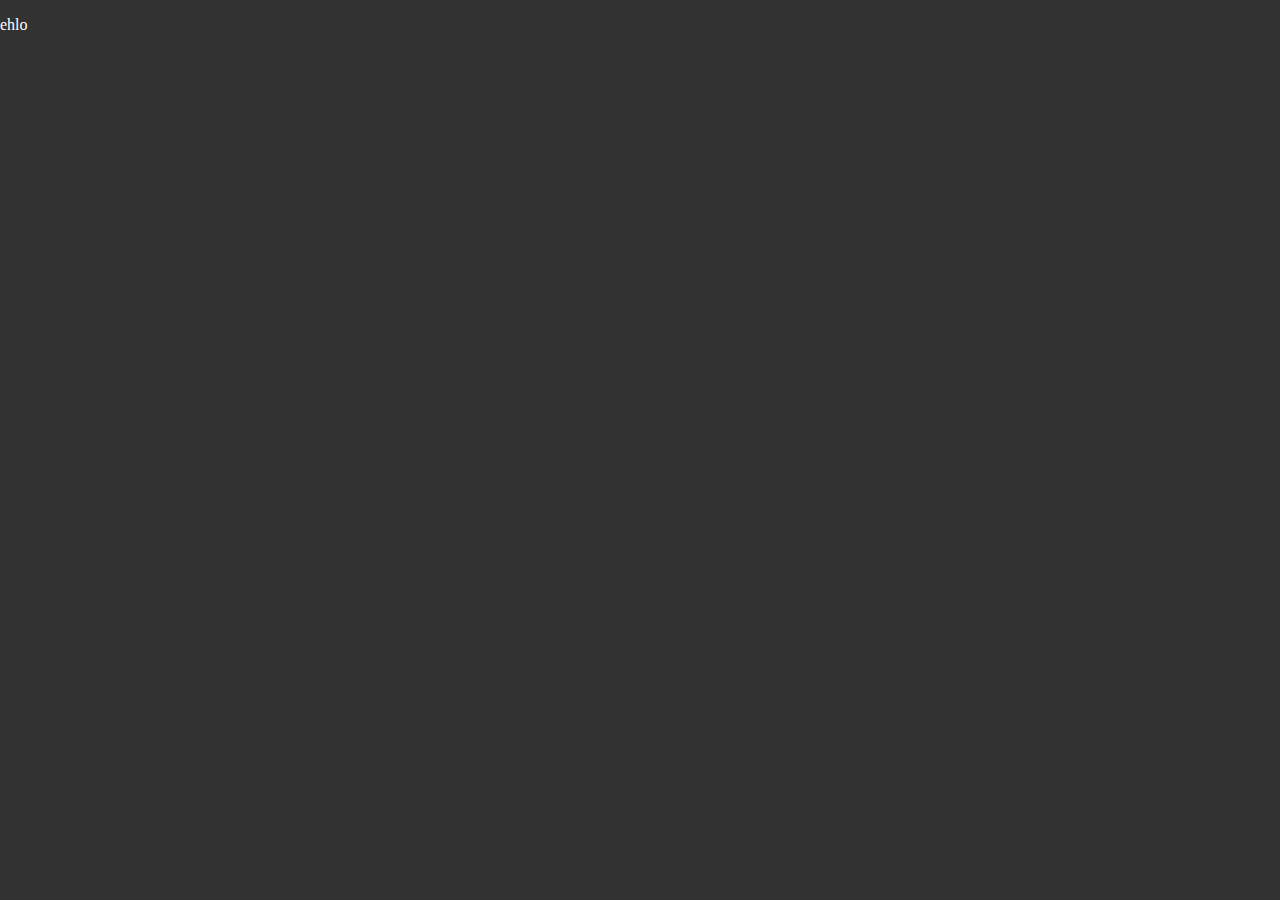
==== blog/identity-values.html @ 84306a4b "Add my Learning Plan" ====
<!DOCTYPE html>
<html lang="en">
  <head>
    <meta charset="UTF-8" />
    <meta name="viewport" content="width=device-width, initial-scale=1.0" />
    <link href="../styles/main.css" rel="stylesheet" type="text/css" />
    <title>HTML Template</title>
  </head>
  <body>
    <p>ehlo</p>
  </body>
</html>
---- styles/main.css ----
body {
  background-color: rgb(50, 50, 50);
  color: white;
  margin: 0px;
  padding: 0px;
}

/* Temporary */

.home-temp a {
  color: white;
}

/* Start of Head and Nav */
div.header-nav a:hover {
  text-decoration: underline;
}

/* Controls all divs in the .header-nav class (additional info - "a" tag for the anchors) */
div.header-nav a {
  text-decoration: none;
}

/* Anchor color */
div.header-nav header a {
  color: rgb(180, 180, 0);
}
div.header-nav ul a {
  color: white;
}

/* Controls the header, ("bello.") */
div.header-nav header {
  background-color: yellow;
  margin: 0px;
  padding-left: 20px;
  font-size: 45px;
}

/* Controls the nav */
div.header-nav ul {
  background-color: purple;
  margin-top: 0;
  padding: 2px;
  text-align: center;
  text-transform: uppercase;
}

div.header-nav li {
  background-color: rgb(100, 0, 100);
  padding: 5px;
  font-size: 20px;
  list-style: none;
  display: inline-block;
  margin-right: 80px;
  border-radius: 5px;
}

/* Media Queries */

@media screen and (max-width: 900px) {
  div.header-nav ul {
    text-align: left;
    display: none;
    /* Temporary ^ display:none for mobile. Change it later */
  }
}

/* End of Header and Nav */

/* Start of Main */

div.main-one h1 {
  text-align: center;
}

div.main-one main h2 {
  /*  background-color: green; */
  margin-right: 5px;
  margin-left: 5px;
}

div.main-one main p {
  /*  background-color: orange; */
  margin-right: 5px;
  margin-left: 5px;
}

/* End of Main */

figure {
  height: 200px;
  width: auto;
  text-align: center;
  display: inline-block;
}

img {
  margin-left: 5px;
  width: 190px;
  border-radius: 10px;
}

/* Media queries */

@media screen and (max-width: 900px) {
  img {
    display: block;
    margin-left: auto;
    margin-right: auto;
    width: 50%;
  }
}

div.blog ul a {
  font-size: 30px;
  color: white;
}

ol.questions li {
  font-size: 25px;
  font-weight: bold;
  margin-top: 60px;
}
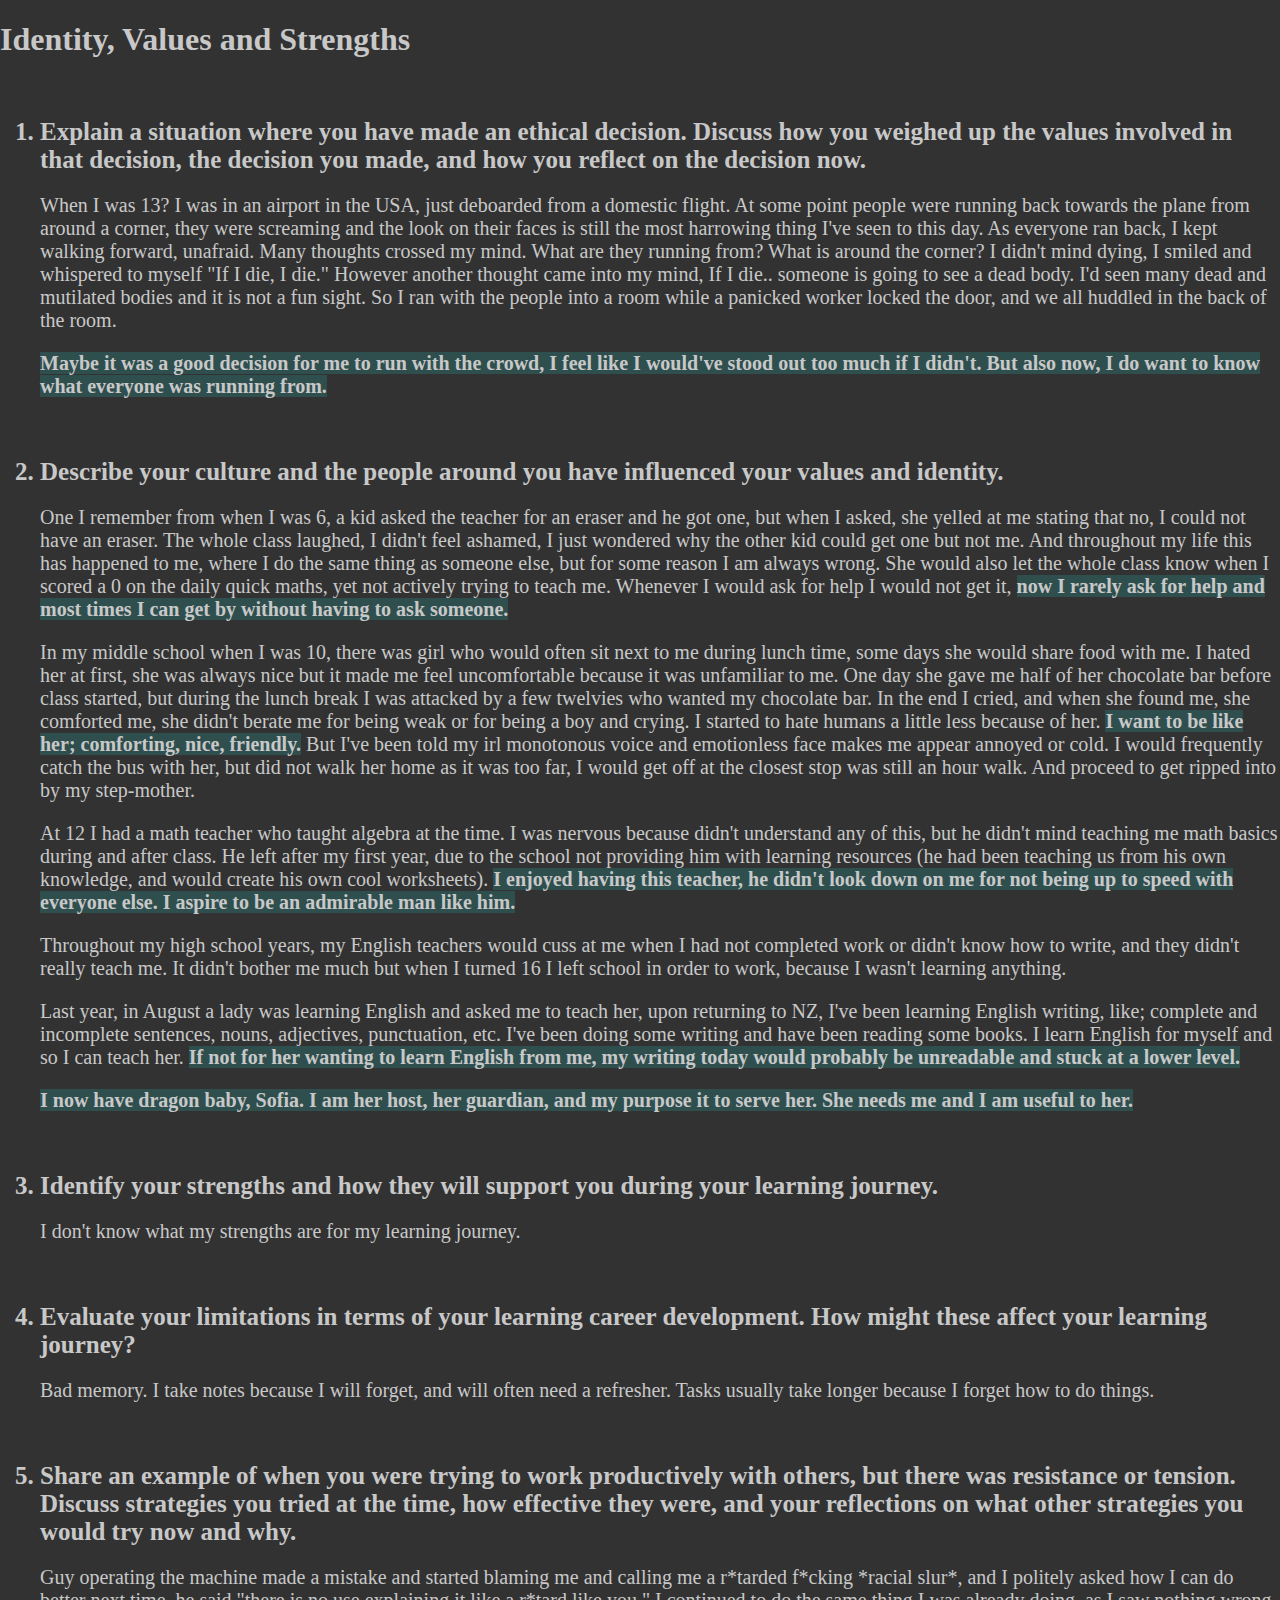
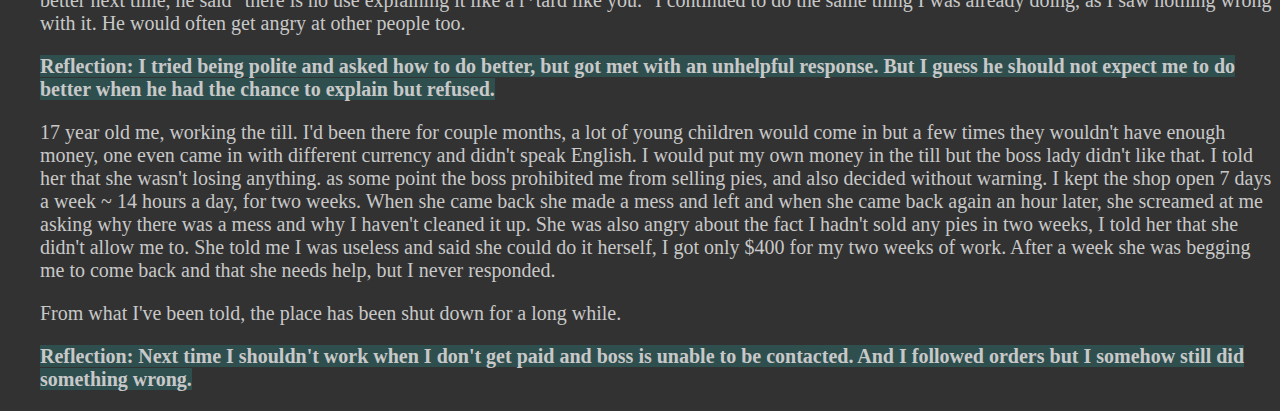
==== commit 34b689b4: "Add Identity-Values" ====
--- a/blog/identity-values.html
+++ b/blog/identity-values.html
@@ -4,9 +4,168 @@
     <meta charset="UTF-8" />
     <meta name="viewport" content="width=device-width, initial-scale=1.0" />
     <link href="../styles/main.css" rel="stylesheet" type="text/css" />
-    <title>HTML Template</title>
+    <title>Identity-Values</title>
   </head>
   <body>
-    <p>ehlo</p>
+    <h1>Identity, Values and Strengths</h1>
+    <ol class="questions">
+      <li>
+        Explain a situation where you have made an ethical decision. Discuss how
+        you weighed up the values involved in that decision, the decision you
+        made, and how you reflect on the decision now.
+      </li>
+      <p>
+        When I was 13? I was in an airport in the USA, just deboarded from a
+        domestic flight. At some point people were running back towards the
+        plane from around a corner, they were screaming and the look on their
+        faces is still the most harrowing thing I've seen to this day. As
+        everyone ran back, I kept walking forward, unafraid. Many thoughts
+        crossed my mind. What are they running from? What is around the corner?
+        I didn't mind dying, I smiled and whispered to myself "If I die, I die."
+        However another thought came into my mind, If I die.. someone is going
+        to see a dead body. I'd seen many dead and mutilated bodies and it is
+        not a fun sight. So I ran with the people into a room while a panicked
+        worker locked the door, and we all huddled in the back of the room.
+      </p>
+      <p>
+        <span
+          >Maybe it was a good decision for me to run with the crowd, I feel
+          like I would've stood out too much if I didn't. But also now, I do
+          want to know what everyone was running from.</span
+        >
+      </p>
+      <li>
+        Describe your culture and the people around you have influenced your
+        values and identity.
+      </li>
+      <p>
+        One I remember from when I was 6, a kid asked the teacher for an eraser
+        and he got one, but when I asked, she yelled at me stating that no, I
+        could not have an eraser. The whole class laughed, I didn't feel
+        ashamed, I just wondered why the other kid could get one but not me. And
+        throughout my life this has happened to me, where I do the same thing as
+        someone else, but for some reason I am always wrong. She would also let
+        the whole class know when I scored a 0 on the daily quick maths, yet not
+        actively trying to teach me. Whenever I would ask for help I would not
+        get it,
+        <span
+          >now I rarely ask for help and most times I can get by without having
+          to ask someone.</span
+        >
+      </p>
+      <p>
+        In my middle school when I was 10, there was girl who would often sit
+        next to me during lunch time, some days she would share food with me. I
+        hated her at first, she was always nice but it made me feel
+        uncomfortable because it was unfamiliar to me. One day she gave me half
+        of her chocolate bar before class started, but during the lunch break I
+        was attacked by a few twelvies who wanted my chocolate bar. In the end I
+        cried, and when she found me, she comforted me, she didn't berate me for
+        being weak or for being a boy and crying. I started to hate humans a
+        little less because of her.
+        <span> I want to be like her; comforting, nice, friendly.</span> But
+        I've been told my irl monotonous voice and emotionless face makes me
+        appear annoyed or cold. I would frequently catch the bus with her, but
+        did not walk her home as it was too far, I would get off at the closest
+        stop was still an hour walk. And proceed to get ripped into by my
+        step-mother.
+      </p>
+      <p>
+        At 12 I had a math teacher who taught algebra at the time. I was nervous
+        because didn't understand any of this, but he didn't mind teaching me
+        math basics during and after class. He left after my first year, due to
+        the school not providing him with learning resources (he had been
+        teaching us from his own knowledge, and would create his own cool
+        worksheets).
+        <span
+          >I enjoyed having this teacher, he didn't look down on me for not
+          being up to speed with everyone else. I aspire to be an admirable man
+          like him.</span
+        >
+      </p>
+      <p>
+        Throughout my high school years, my English teachers would cuss at me
+        when I had not completed work or didn't know how to write, and they
+        didn't really teach me. It didn't bother me much but when I turned 16 I
+        left school in order to work, because I wasn't learning anything.
+      </p>
+      <p>
+        Last year, in August a lady was learning English and asked me to teach
+        her, upon returning to NZ, I've been learning English writing, like;
+        complete and incomplete sentences, nouns, adjectives, punctuation, etc.
+        I've been doing some writing and have been reading some books. I learn
+        English for myself and so I can teach her.
+        <span
+          >If not for her wanting to learn English from me, my writing today
+          would probably be unreadable and stuck at a lower level.</span
+        >
+      </p>
+      <p>
+        <span
+          >I now have dragon baby, Sofia. I am her host, her guardian, and my
+          purpose it to serve her. She needs me and I am useful to her.</span
+        >
+      </p>
+      <li>
+        Identify your strengths and how they will support you during your
+        learning journey.
+      </li>
+      <p>I don't know what my strengths are for my learning journey.</p>
+      <li>
+        Evaluate your limitations in terms of your learning career development.
+        How might these affect your learning journey?
+      </li>
+      <p>
+        Bad memory. I take notes because I will forget, and will often need a
+        refresher. Tasks usually take longer because I forget how to do things.
+      </p>
+      <li>
+        Share an example of when you were trying to work productively with
+        others, but there was resistance or tension. Discuss strategies you
+        tried at the time, how effective they were, and your reflections on what
+        other strategies you would try now and why.
+      </li>
+      <p>
+        Guy operating the machine made a mistake and started blaming me and
+        calling me a r*tarded f*cking *racial slur*, and I politely asked how I
+        can do better next time, he said "there is no use explaining it like a
+        r*tard like you." I continued to do the same thing I was already doing,
+        as I saw nothing wrong with it. He would often get angry at other people
+        too.
+      </p>
+      <p>
+        <span
+          >Reflection: I tried being polite and asked how to do better, but got
+          met with an unhelpful response. But I guess he should not expect me to
+          do better when he had the chance to explain but refused.</span
+        >
+      </p>
+      <p>
+        17 year old me, working the till. I'd been there for couple months, a
+        lot of young children would come in but a few times they wouldn't have
+        enough money, one even came in with different currency and didn't speak
+        English. I would put my own money in the till but the boss lady didn't
+        like that. I told her that she wasn't losing anything. as some point the
+        boss prohibited me from selling pies, and also decided without warning.
+        I kept the shop open 7 days a week ~ 14 hours a day, for two weeks. When
+        she came back she made a mess and left and when she came back again an
+        hour later, she screamed at me asking why there was a mess and why I
+        haven't cleaned it up. She was also angry about the fact I hadn't sold
+        any pies in two weeks, I told her that she didn't allow me to. She told
+        me I was useless and said she could do it herself, I got only $400 for
+        my two weeks of work. After a week she was begging me to come back and
+        that she needs help, but I never responded.
+      </p>
+      <p>
+        From what I've been told, the place has been shut down for a long while.
+      </p>
+      <p>
+        <span
+          >Reflection: Next time I shouldn't work when I don't get paid and boss
+          is unable to be contacted. And I followed orders but I somehow still
+          did something wrong.</span
+        >
+      </p>
+    </ol>
   </body>
 </html>
--- a/styles/main.css
+++ b/styles/main.css
@@ -1,6 +1,6 @@
 body {
   background-color: rgb(50, 50, 50);
-  color: white;
+  color: rgb(200, 200, 200);
   margin: 0px;
   padding: 0px;
 }
@@ -122,3 +122,13 @@
   font-weight: bold;
   margin-top: 60px;
 }
+
+ol.questions span {
+  font-weight: bold;
+  background-color: darkslategray;
+}
+
+/* Temporary */
+p {
+  font-size: 20px;
+}
